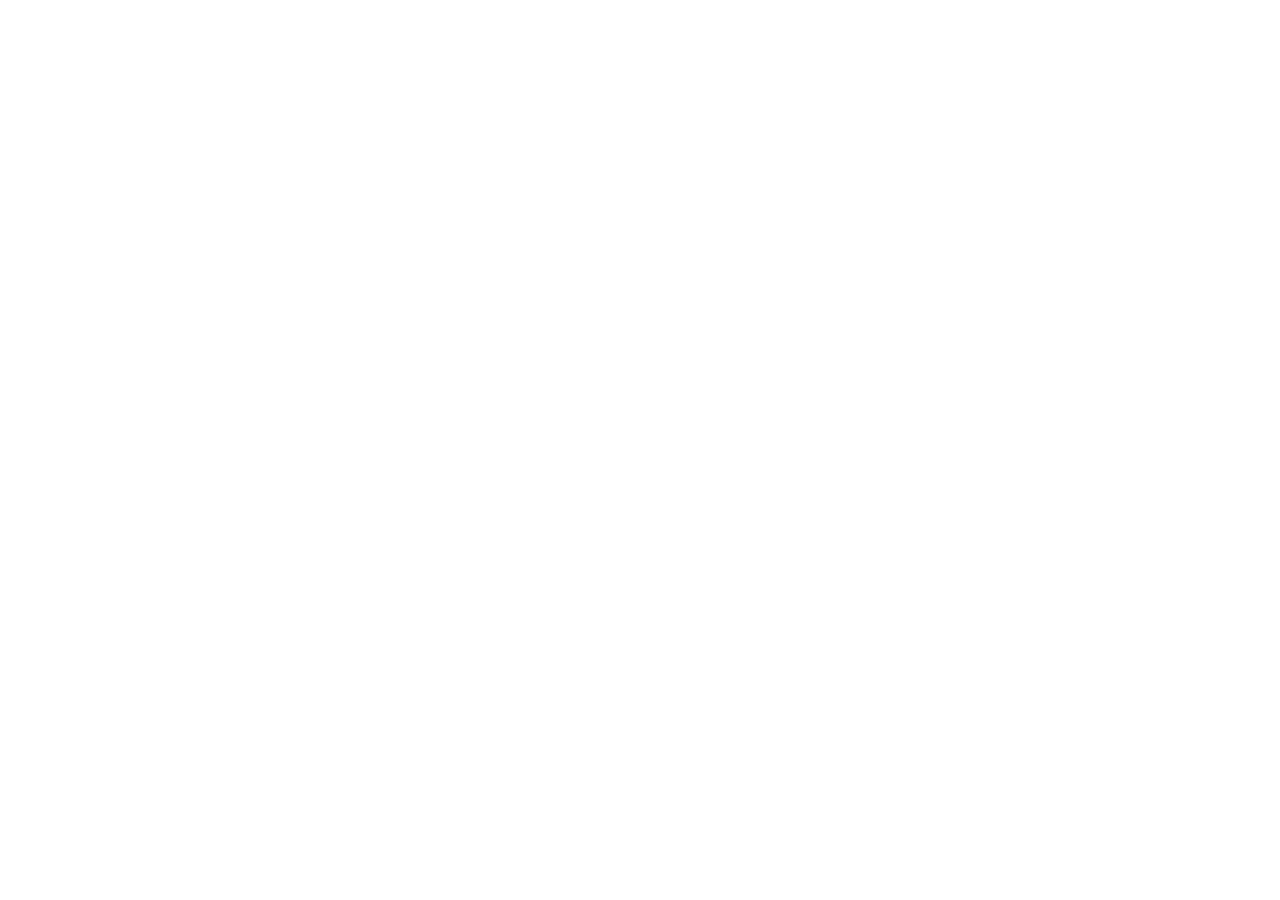
==== cssBayan/index.html @ 7f6ac358 "docs:rename title (Sat Mar 11 03:44:48 2023)" ====
<!DOCTYPE html>
<html lang="en">
<head>
    <meta charset="UTF-8">
    <meta http-equiv="X-UA-Compatible" content="IE=edge">
    <meta name="viewport" content="width=device-width, initial-scale=1.0">
    <title>cssBayan</title>
</head>
<body>
</body>
</html>
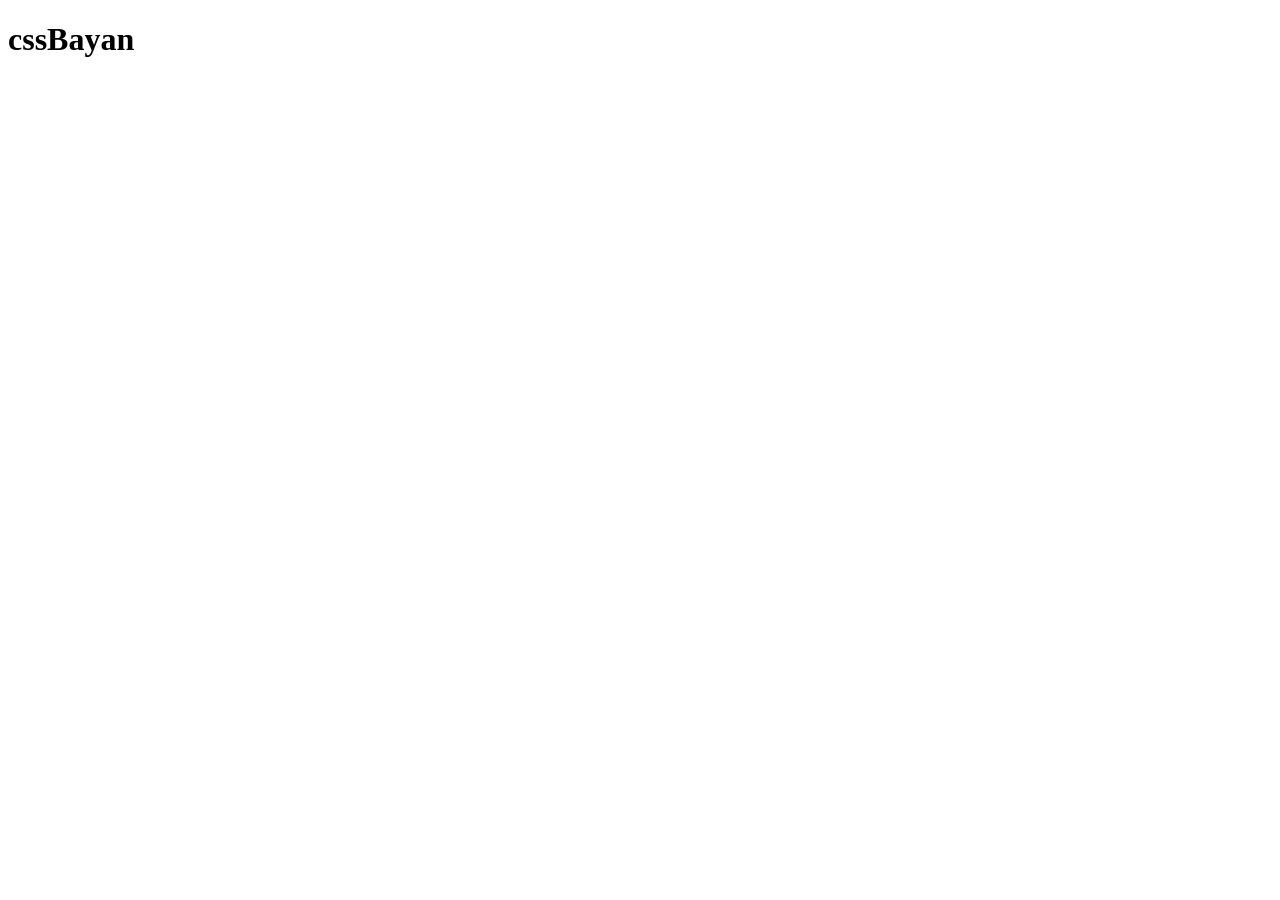
==== commit dcc47901: "feat: create header (Sat Mar 11 04:28:00 2023)" ====
--- a/cssBayan/index.html
+++ b/cssBayan/index.html
@@ -7,5 +7,8 @@
     <title>cssBayan</title>
 </head>
 <body>
+    <header>
+        <h1>cssBayan</h1>
+    </header>
 </body>
 </html>
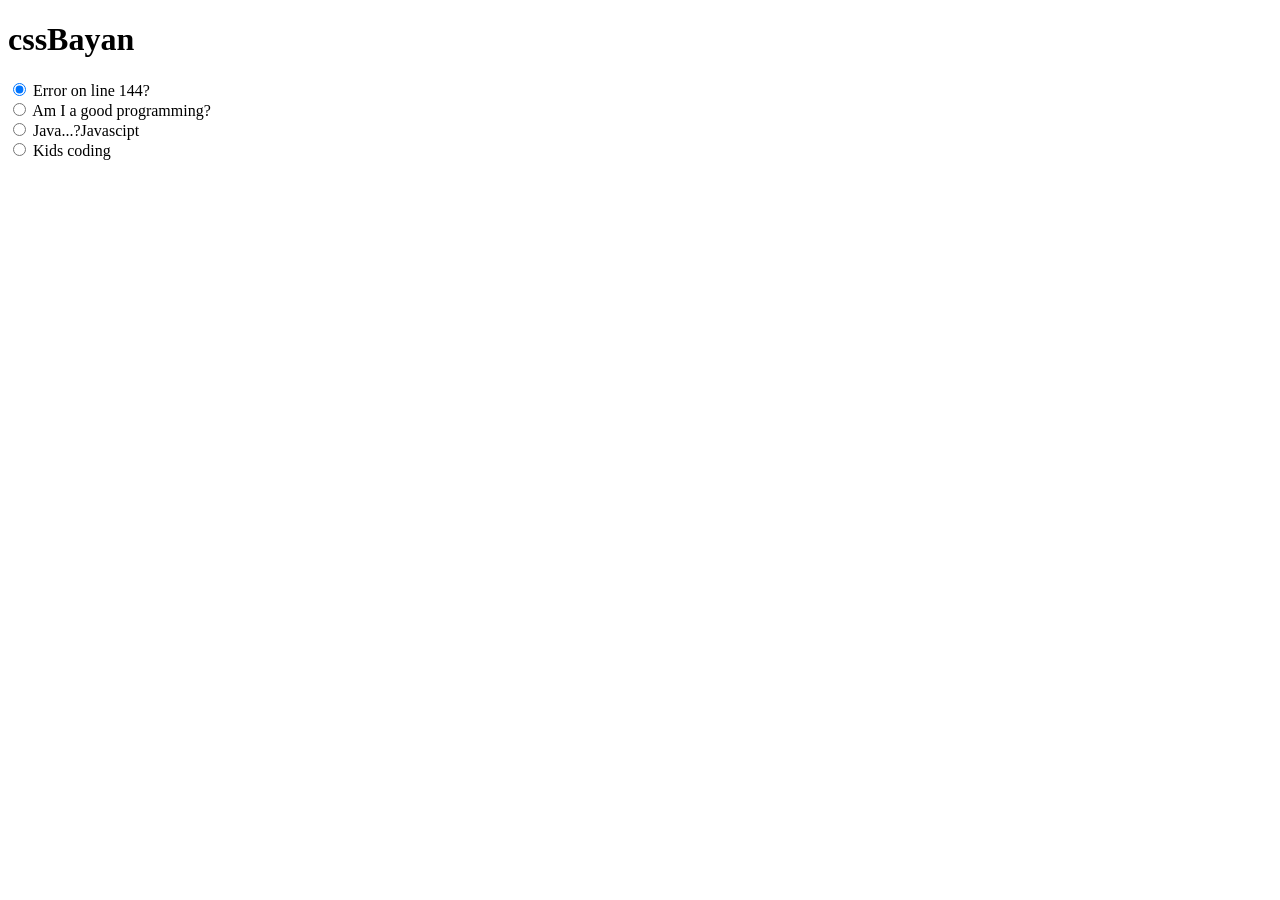
==== commit c3b309bc: "feat: create accordions inputs (03/11/2023 15:48:35)" ====
--- a/cssBayan/index.html
+++ b/cssBayan/index.html
@@ -4,11 +4,37 @@
     <meta charset="UTF-8">
     <meta http-equiv="X-UA-Compatible" content="IE=edge">
     <meta name="viewport" content="width=device-width, initial-scale=1.0">
+    <link rel="stylesheet" href="assets/css/style.css">
     <title>cssBayan</title>
 </head>
 <body>
-    <header>
-        <h1>cssBayan</h1>
+    <header class="header">
+        <h1 class="header-title">cssBayan</h1>
     </header>
+
+    <main class="main">
+        <div class="accordions">
+            <div class="accordion">
+              <input type="radio" id="accordion1" name="input" checked>
+              <label class="accordion-label" for="accordion1">Error on line 144?</label>
+              <div class="accordion-content error-meme"></div>
+            </div>
+            <div class="accordion">
+              <input type="radio" id="accordion2" name="input">
+              <label class="accordion-label" for="accordion2">Am I a good programming?</label>
+              <div class="accordion-content programming-meme"></div>
+            </div>
+            <div class="accordion">
+                <input type="radio" id="accordion3" name="input">
+                <label class="accordion-label" for="accordion3">Java...?Javascipt</label>
+                <div class="accordion-content js-meme"></div>
+              </div>
+              <div class="accordion">
+                <input type="radio" id="accordion4" name="input">
+                <label class="accordion-label" for="accordion4">Kids coding</label>
+                <div class="accordion-content kids-meme"></div>
+              </div>
+    </main>
+
 </body>
 </html>
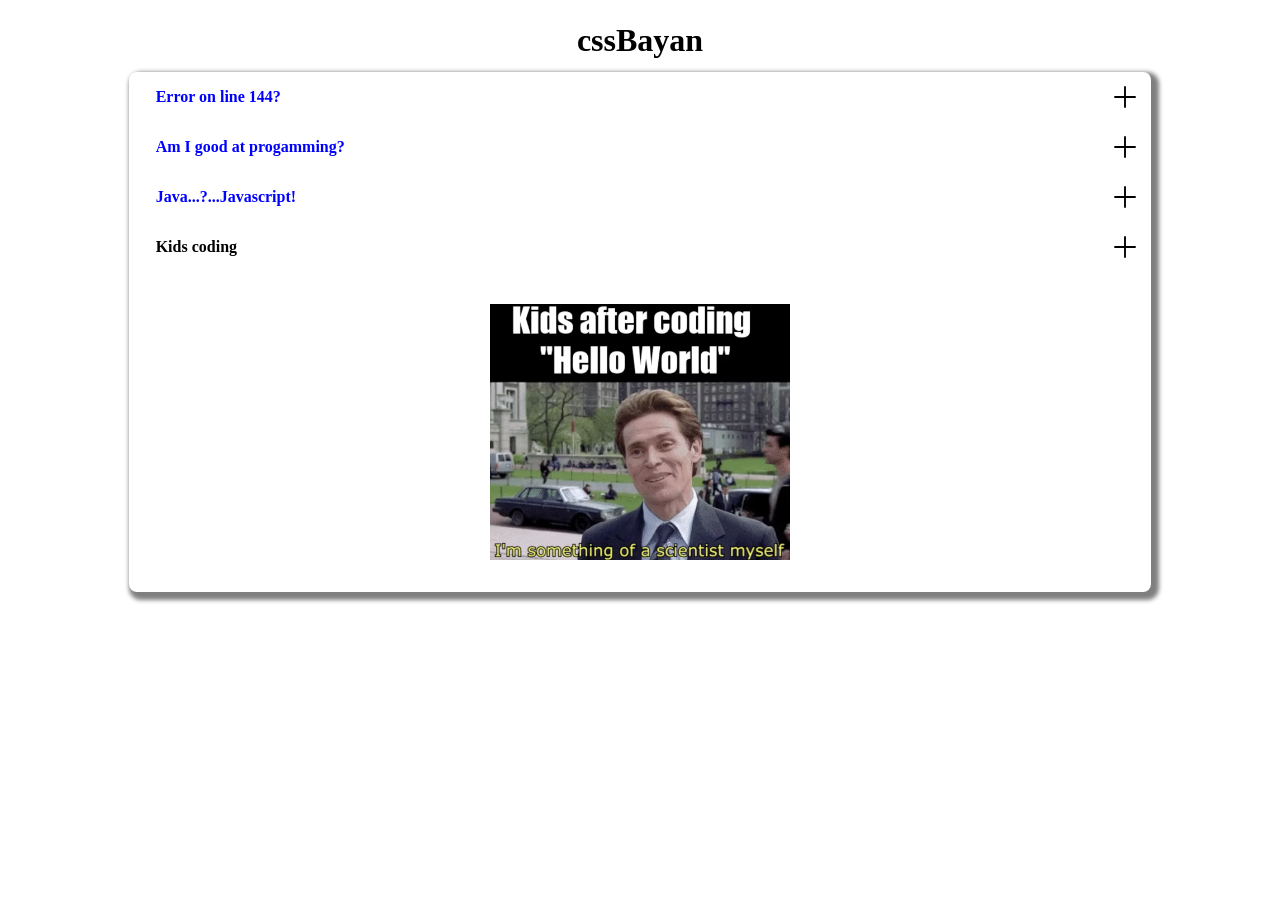
==== commit 7c999778: "feat: add css (03/11/2023 17:05:39)" ====
--- a/cssBayan/index.html
+++ b/cssBayan/index.html
@@ -16,24 +16,45 @@
         <div class="accordions">
             <div class="accordion">
               <input type="radio" id="accordion1" name="input" checked>
-              <label class="accordion-label" for="accordion1">Error on line 144?</label>
+              <div class="label-wrapper">
+                <label class="accordion-label" for="accordion1">Error on line 144?</label>
+                <div class="label-icon">
+                  <img class="img" src="assets/icon/plus-svgrepo-com.svg" alt="plus">
+                </div>
+              </div>
               <div class="accordion-content error-meme"></div>
             </div>
             <div class="accordion">
-              <input type="radio" id="accordion2" name="input">
-              <label class="accordion-label" for="accordion2">Am I a good programming?</label>
+              <input type="radio" id="accordion2" name="input" checked>
+              <div class="label-wrapper">
+                <label class="accordion-label" for="accordion2">Am I good at progamming?</label>
+                <div class="label-icon">
+                  <img class="img" src="assets/icon/plus-svgrepo-com.svg" alt="plus">
+                </div>
+              </div>
               <div class="accordion-content programming-meme"></div>
             </div>
             <div class="accordion">
-                <input type="radio" id="accordion3" name="input">
-                <label class="accordion-label" for="accordion3">Java...?Javascipt</label>
-                <div class="accordion-content js-meme"></div>
+              <input type="radio" id="accordion3" name="input" checked>
+              <div class="label-wrapper">
+                <label class="accordion-label" for="accordion3">Java...?...Javascript!</label>
+                <div class="label-icon">
+                  <img class="img" src="assets/icon/plus-svgrepo-com.svg" alt="plus">
+                </div>
               </div>
-              <div class="accordion">
-                <input type="radio" id="accordion4" name="input">
+              <div class="accordion-content js-meme"></div>
+            </div>
+            <div class="accordion">
+              <input type="radio" id="accordion4" name="input" checked>
+              <div class="label-wrapper">
                 <label class="accordion-label" for="accordion4">Kids coding</label>
-                <div class="accordion-content kids-meme"></div>
+                <div class="label-icon">
+                  <img class="img" src="assets/icon/plus-svgrepo-com.svg" alt="plus">
+                </div>
               </div>
+              <div class="accordion-content kids-meme"></div>
+            </div>
+          </div>
     </main>
 
 </body>
--- a/cssBayan/assets/css/style.css
+++ b/cssBayan/assets/css/style.css
@@ -0,0 +1,97 @@
+body {
+    color: #000;
+    padding: 0 1em 1em;
+    display: flex;
+    flex-direction: column;
+    align-items: center;
+}
+
+h1 {
+    margin: 0;
+    line-height: 2;
+    text-align: center
+}
+
+input {
+    position: absolute;
+    opacity: 0;
+    z-index: -1
+}
+.accordions {
+    justify-content: center;
+    min-width: 75vw;
+    border-radius: 8px;
+    box-shadow: 4px 4px 4px 4px rgba(0, 0, 0, .5)
+}
+
+.accordion {
+    color: blue;
+    padding: 0 1%;
+}
+.label-wrapper {
+    display: flex;
+    justify-content: space-between;
+    width: 100%;
+    height: 100%;
+}
+
+.accordion-label {
+    display: flex;
+    justify-content: space-between;
+    padding: 1em;
+    background: #fff;
+    font-weight: bold;
+    cursor: pointer
+}
+.label-icon {
+    display: flex;
+    justify-content: flex-end;
+    align-items:center;
+    width: 50%;
+    transition: all .35s
+}
+.img {
+    display: block;
+    width: 6%;
+    transition: all .35s
+}
+
+.accordion-label:hover~.accordion-content {
+    padding: 10em 0;
+}
+.accordion-content:hover {
+    padding: 10em 0;
+}
+.accordion-content {
+    max-height: 0em;
+    color:blue;
+    background-repeat: no-repeat;
+    background-size:auto 80%;
+    background-position: center;
+    transition: all .35s
+}
+.error-meme {
+    background-image: url('../img/Error.jpg');
+}
+.programming-meme {
+    background-image: url('../img/programming.jpg');
+}
+.js-meme {
+    background-image: url('../img/JavaScript.jpg');
+}
+.kids-meme {
+    background-image: url('../img/kids.webp');
+}
+
+
+input:checked~.label-wrapper {
+    color:black;
+}
+
+input:checked~.label-icon {
+    transform: rotate(45deg)
+}
+
+input:checked~.accordion-content {
+    padding: 10em 0;
+}
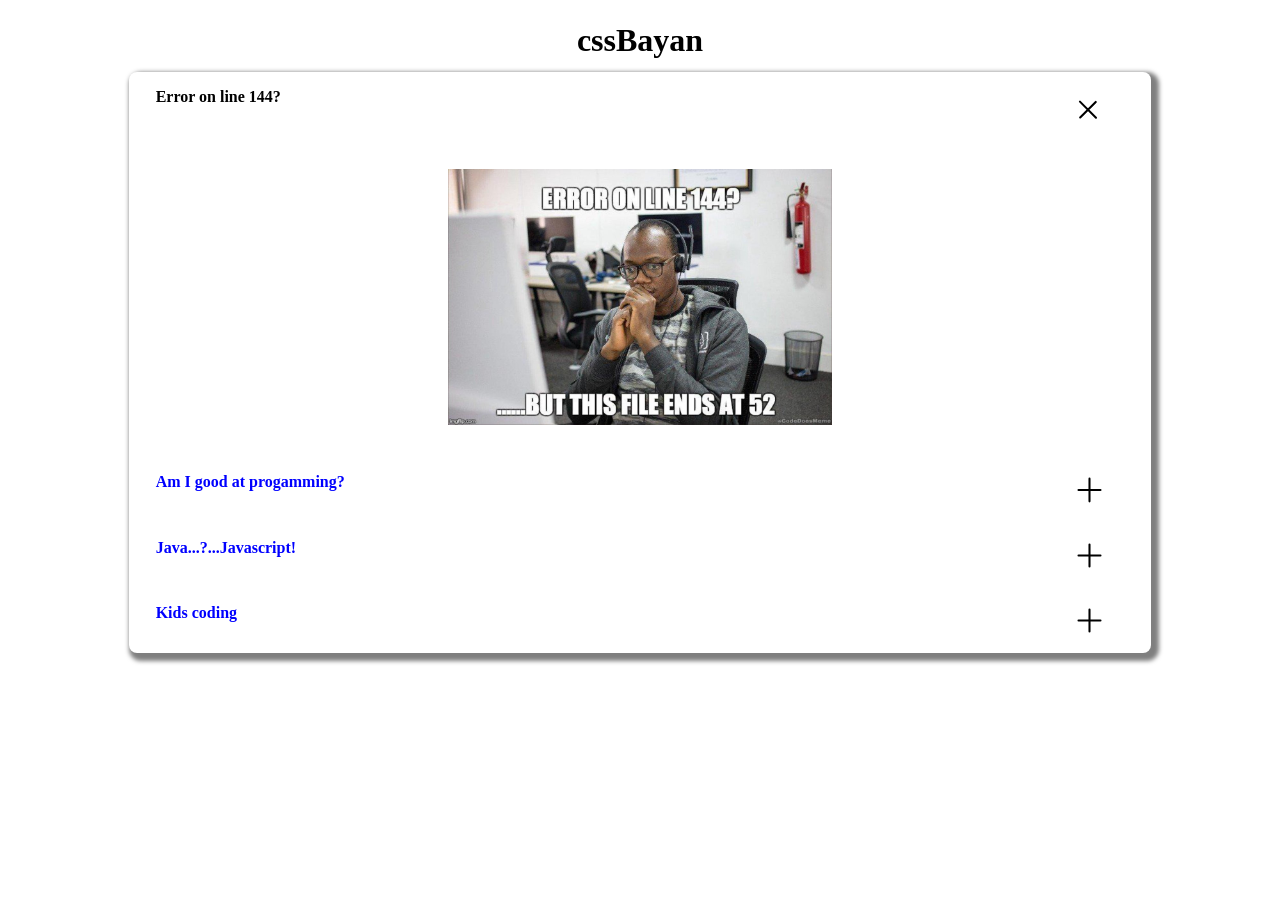
==== commit 63b7fc1d: "fix: make label-icon clickable (03/11/2023 18:16:34)" ====
--- a/cssBayan/index.html
+++ b/cssBayan/index.html
@@ -17,40 +17,44 @@
             <div class="accordion">
               <input type="radio" id="accordion1" name="input" checked>
               <div class="label-wrapper">
-                <label class="accordion-label" for="accordion1">Error on line 144?</label>
-                <div class="label-icon">
-                  <img class="img" src="assets/icon/plus-svgrepo-com.svg" alt="plus">
-                </div>
+                <label class="accordion-label" for="accordion1">Error on line 144?
+                  <div class="label-icon">
+                    <img class="img" src="assets/icon/plus-svgrepo-com.svg" alt="plus">
+                  </div>
+                </label>
               </div>
               <div class="accordion-content error-meme"></div>
             </div>
             <div class="accordion">
-              <input type="radio" id="accordion2" name="input" checked>
+              <input type="radio" id="accordion2" name="input">
               <div class="label-wrapper">
-                <label class="accordion-label" for="accordion2">Am I good at progamming?</label>
-                <div class="label-icon">
-                  <img class="img" src="assets/icon/plus-svgrepo-com.svg" alt="plus">
-                </div>
+                <label class="accordion-label" for="accordion2">Am I good at progamming?
+                  <div class="label-icon">
+                    <img class="img" src="assets/icon/plus-svgrepo-com.svg" alt="plus">
+                  </div>
+                </label>
               </div>
               <div class="accordion-content programming-meme"></div>
             </div>
             <div class="accordion">
-              <input type="radio" id="accordion3" name="input" checked>
+              <input type="radio" id="accordion3" name="input">
               <div class="label-wrapper">
-                <label class="accordion-label" for="accordion3">Java...?...Javascript!</label>
-                <div class="label-icon">
-                  <img class="img" src="assets/icon/plus-svgrepo-com.svg" alt="plus">
-                </div>
+                <label class="accordion-label" for="accordion3">Java...?...Javascript!
+                  <div class="label-icon">
+                    <img class="img" src="assets/icon/plus-svgrepo-com.svg" alt="plus">
+                  </div>
+                </label>
               </div>
               <div class="accordion-content js-meme"></div>
             </div>
             <div class="accordion">
-              <input type="radio" id="accordion4" name="input" checked>
+              <input type="radio" id="accordion4" name="input">
               <div class="label-wrapper">
-                <label class="accordion-label" for="accordion4">Kids coding</label>
-                <div class="label-icon">
-                  <img class="img" src="assets/icon/plus-svgrepo-com.svg" alt="plus">
-                </div>
+                <label class="accordion-label" for="accordion4">Kids coding
+                  <div class="label-icon">
+                    <img class="img" src="assets/icon/plus-svgrepo-com.svg" alt="plus">
+                  </div>
+                </label>
               </div>
               <div class="accordion-content kids-meme"></div>
             </div>
--- a/cssBayan/assets/css/style.css
+++ b/cssBayan/assets/css/style.css
@@ -33,6 +33,9 @@
     justify-content: space-between;
     width: 100%;
     height: 100%;
+    cursor: pointer;
+    border-top: 2px;
+    border-color: rgb(5, 93, 182);
 }
 
 .accordion-label {
@@ -41,26 +44,33 @@
     padding: 1em;
     background: #fff;
     font-weight: bold;
-    cursor: pointer
+    cursor: pointer;
+    width:95%;
 }
 .label-icon {
     display: flex;
     justify-content: flex-end;
     align-items:center;
-    width: 50%;
+    width: 5%;
     transition: all .35s
 }
 .img {
     display: block;
-    width: 6%;
-    transition: all .35s
+    width: 70%;
+    transition: all .35s;
 }
 
-.accordion-label:hover~.accordion-content {
+.label-wrapper:hover~.accordion-content {
     padding: 10em 0;
+}
+.label-wrapper:hover .label-icon{
+    transform: rotate(45deg);
 }
 .accordion-content:hover {
     padding: 10em 0;
+}
+.accordion:hover .label-wrapper .label-icon{
+    transform: rotate(45deg);
 }
 .accordion-content {
     max-height: 0em;
@@ -82,16 +92,17 @@
 .kids-meme {
     background-image: url('../img/kids.webp');
 }
-
-
 input:checked~.label-wrapper {
     color:black;
 }
 
-input:checked~.label-icon {
-    transform: rotate(45deg)
+input:checked~.label-wrapper .label-icon {
+    transform: rotate(45deg);
 }
 
 input:checked~.accordion-content {
     padding: 10em 0;
 }
+
+
+
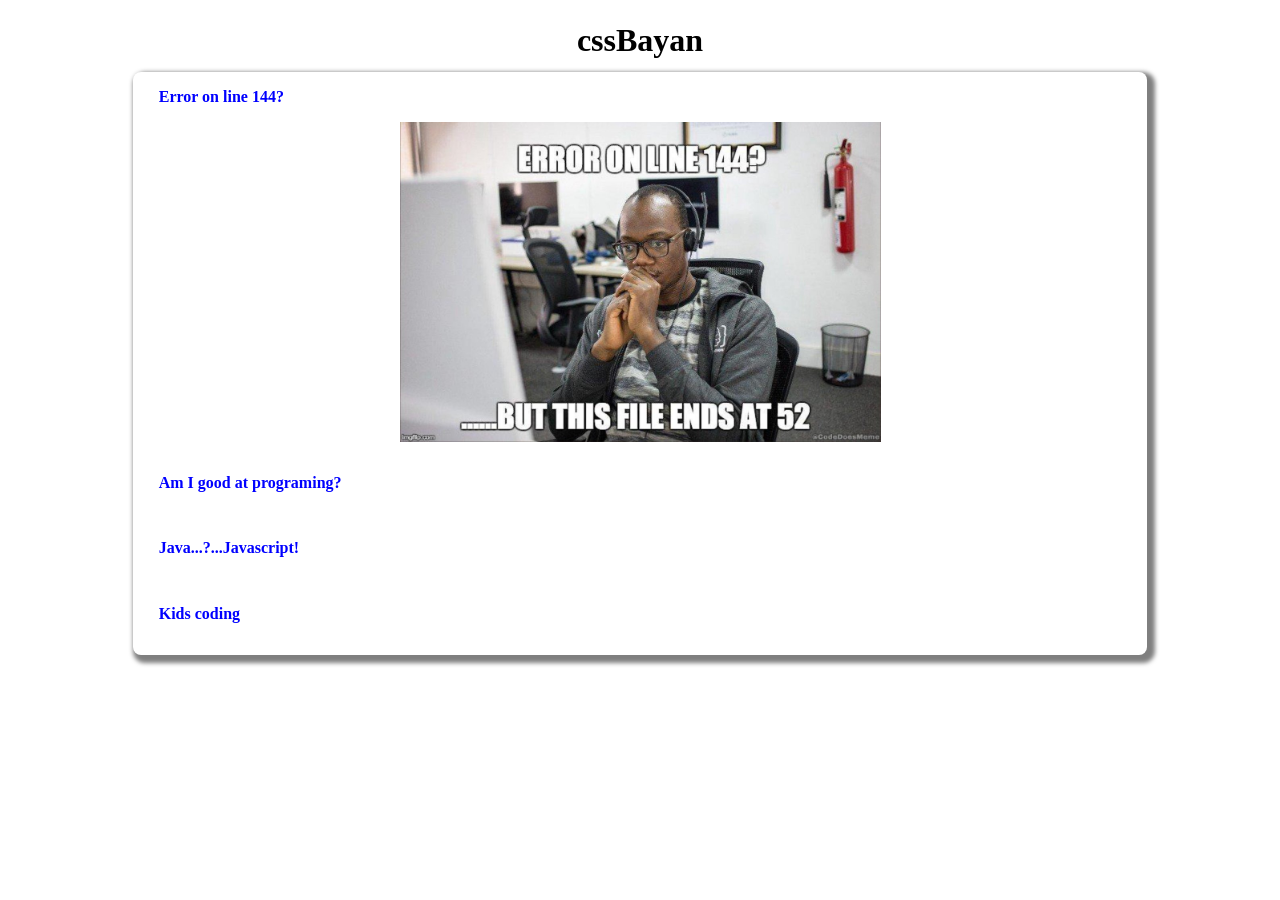
==== commit 2e647d43: "fix: make meme image  clickable (03/11/2023 18:59:39)" ====
--- a/cssBayan/index.html
+++ b/cssBayan/index.html
@@ -16,47 +16,51 @@
         <div class="accordions">
             <div class="accordion">
               <input type="radio" id="accordion1" name="input" checked>
-              <div class="label-wrapper">
-                <label class="accordion-label" for="accordion1">Error on line 144?
-                  <div class="label-icon">
-                    <img class="img" src="assets/icon/plus-svgrepo-com.svg" alt="plus">
+                <label class="accordion-label" for="accordion1">
+                  <div class="label-wrapper">
+                    Error on line 144?
+                    <div class="label-icon">
+                      <img class="img" src="assets/icon/plus-svgrepo-com.svg" alt="plus">
+                    </div>
                   </div>
+                  <div class="accordion-content error-meme"></div>
                 </label>
-              </div>
-              <div class="accordion-content error-meme"></div>
             </div>
             <div class="accordion">
               <input type="radio" id="accordion2" name="input">
-              <div class="label-wrapper">
-                <label class="accordion-label" for="accordion2">Am I good at progamming?
-                  <div class="label-icon">
-                    <img class="img" src="assets/icon/plus-svgrepo-com.svg" alt="plus">
+                <label class="accordion-label" for="accordion2">
+                  <div class="label-wrapper">
+                    Am I good at programing?
+                    <div class="label-icon">
+                      <img class="img" src="assets/icon/plus-svgrepo-com.svg" alt="plus">
+                    </div>
                   </div>
+                  <div class="accordion-content programming-meme"></div>
                 </label>
-              </div>
-              <div class="accordion-content programming-meme"></div>
             </div>
             <div class="accordion">
               <input type="radio" id="accordion3" name="input">
-              <div class="label-wrapper">
-                <label class="accordion-label" for="accordion3">Java...?...Javascript!
-                  <div class="label-icon">
-                    <img class="img" src="assets/icon/plus-svgrepo-com.svg" alt="plus">
+                <label class="accordion-label" for="accordion3">
+                  <div class="label-wrapper">
+                    Java...?...Javascript!
+                    <div class="label-icon">
+                      <img class="img" src="assets/icon/plus-svgrepo-com.svg" alt="plus">
+                    </div>
                   </div>
+                  <div class="accordion-content js-meme"></div>
                 </label>
-              </div>
-              <div class="accordion-content js-meme"></div>
             </div>
             <div class="accordion">
               <input type="radio" id="accordion4" name="input">
-              <div class="label-wrapper">
-                <label class="accordion-label" for="accordion4">Kids coding
-                  <div class="label-icon">
-                    <img class="img" src="assets/icon/plus-svgrepo-com.svg" alt="plus">
+                <label class="accordion-label" for="accordion4">
+                  <div class="label-wrapper">
+                    Kids coding
+                    <div class="label-icon">
+                      <img class="img" src="assets/icon/plus-svgrepo-com.svg" alt="plus">
+                    </div>
                   </div>
+                  <div class="accordion-content kids-meme"></div>
                 </label>
-              </div>
-              <div class="accordion-content kids-meme"></div>
             </div>
           </div>
     </main>
--- a/cssBayan/assets/css/style.css
+++ b/cssBayan/assets/css/style.css
@@ -40,18 +40,20 @@
 
 .accordion-label {
     display: flex;
+    flex-direction: column;
     justify-content: space-between;
     padding: 1em;
     background: #fff;
     font-weight: bold;
     cursor: pointer;
-    width:95%;
+    margin: 0;
 }
 .label-icon {
     display: flex;
     justify-content: flex-end;
     align-items:center;
     width: 5%;
+    opacity: 0;
     transition: all .35s
 }
 .img {
@@ -59,14 +61,20 @@
     width: 70%;
     transition: all .35s;
 }
+.accordions:hover .label-wrapper .label-icon {
+    opacity: 1;
+}
+.accordions:hover .accordion {
+    color:#000;
+}
 
 .label-wrapper:hover~.accordion-content {
     padding: 10em 0;
 }
-.label-wrapper:hover .label-icon{
+/* .label-wrapper:hover .label-icon{
     transform: rotate(45deg);
-}
-.accordion-content:hover {
+} */
+.accordion:hover .accordion-content {
     padding: 10em 0;
 }
 .accordion:hover .label-wrapper .label-icon{
@@ -76,7 +84,7 @@
     max-height: 0em;
     color:blue;
     background-repeat: no-repeat;
-    background-size:auto 80%;
+    background-size:auto 100%;
     background-position: center;
     transition: all .35s
 }
@@ -96,11 +104,11 @@
     color:black;
 }
 
-input:checked~.label-wrapper .label-icon {
+input:checked~.accordion-label .label-wrapper .label-icon {
     transform: rotate(45deg);
 }
 
-input:checked~.accordion-content {
+input:checked~.accordion-label .accordion-content {
     padding: 10em 0;
 }
 
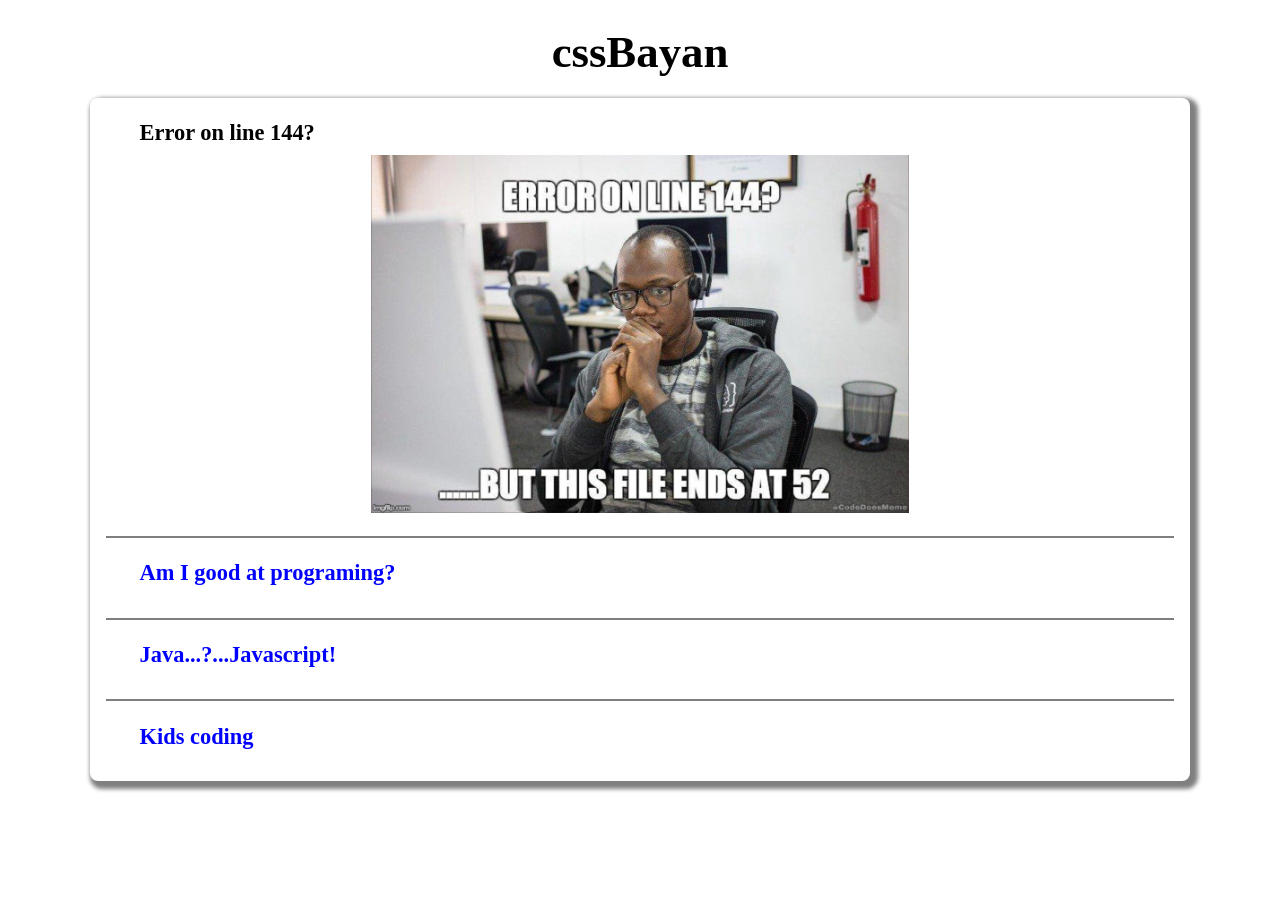
==== commit 45043c17: "refactor:restore folder cssBayan (03/12/2023 21:51:33)" ====
--- a/cssBayan/index.html
+++ b/cssBayan/index.html
@@ -64,6 +64,5 @@
             </div>
           </div>
     </main>
-
 </body>
 </html>
--- a/cssBayan/assets/css/style.css
+++ b/cssBayan/assets/css/style.css
@@ -4,12 +4,14 @@
     display: flex;
     flex-direction: column;
     align-items: center;
+    font-size: 1.6rem;
 }
 
 h1 {
     margin: 0;
     line-height: 2;
-    text-align: center
+    text-align: center;
+    font-size: 3.2rem;
 }
 
 input {
@@ -18,6 +20,9 @@
     z-index: -1
 }
 .accordions {
+    display: flex;
+    flex-direction: column;
+    align-items: center;
     justify-content: center;
     min-width: 75vw;
     border-radius: 8px;
@@ -27,15 +32,17 @@
 .accordion {
     color: blue;
     padding: 0 1%;
+    width: 95%;
+    border-top: 2px solid rgba(0, 0, 0, 0.5);
+}
+.accordion:nth-child(1){
+    border-top:none;
 }
 .label-wrapper {
     display: flex;
     justify-content: space-between;
     width: 100%;
     height: 100%;
-    cursor: pointer;
-    border-top: 2px;
-    border-color: rgb(5, 93, 182);
 }
 
 .accordion-label {
@@ -54,12 +61,20 @@
     align-items:center;
     width: 5%;
     opacity: 0;
-    transition: all .35s
+    transition: all .5s
 }
 .img {
     display: block;
     width: 70%;
-    transition: all .35s;
+    transition: all .5s;
+}
+.accordion-content {
+    max-height: 0em;
+    color:blue;
+    background-repeat: no-repeat;
+    background-size:auto 100%;
+    background-position: center;
+    transition: all .5s
 }
 .accordions:hover .label-wrapper .label-icon {
     opacity: 1;
@@ -67,26 +82,12 @@
 .accordions:hover .accordion {
     color:#000;
 }
-
-.label-wrapper:hover~.accordion-content {
-    padding: 10em 0;
-}
-/* .label-wrapper:hover .label-icon{
-    transform: rotate(45deg);
-} */
 .accordion:hover .accordion-content {
     padding: 10em 0;
 }
 .accordion:hover .label-wrapper .label-icon{
     transform: rotate(45deg);
-}
-.accordion-content {
-    max-height: 0em;
-    color:blue;
-    background-repeat: no-repeat;
-    background-size:auto 100%;
-    background-position: center;
-    transition: all .35s
+    transition: all .5s
 }
 .error-meme {
     background-image: url('../img/Error.jpg');
@@ -106,11 +107,72 @@
 
 input:checked~.accordion-label .label-wrapper .label-icon {
     transform: rotate(45deg);
+    transition: all .5s
 }
 
 input:checked~.accordion-label .accordion-content {
     padding: 10em 0;
 }
-
-
-
+input:checked~.accordion-label{
+    color:#000;
+}
+@media (max-width: 1440px){
+    body {
+        font-size: 1.4rem;
+    }
+    h1 {
+        font-size: 2.8rem;
+    }
+    .accordion:hover .accordion-content {
+        padding: 8em 0;
+    }
+    input:checked~.accordion-label .accordion-content {
+        padding: 8em 0;
+    }
+}
+@media (max-width: 991px){
+    body {
+        font-size: 1.2rem;
+    }
+    h1 {
+        font-size: 2.4rem;
+    }
+    .label-icon{
+        opacity: 1;
+    }
+    .accordion {
+        color:#000;
+    }
+    .accordion:hover .accordion-content {
+        padding: 0 0;
+    }
+    .accordion:hover .label-wrapper .label-icon{
+        transform: none;
+    }
+    .accordions:hover .accordion {
+        color:inherit;
+    }
+    input:checked~.accordion-label .accordion-content {
+        padding: 7em 0;
+    }
+    .label-icon {
+        width: 6%;
+    }
+    .accordion-label {
+        cursor:auto;
+    }
+}
+@media (max-width: 575px){
+    body {
+        font-size: 1rem;
+    }
+    h1 {
+        font-size: 2rem;
+    }
+    input:checked~.accordion-label .accordion-content {
+        padding: 5.5em 0;
+    }
+    .label-icon {
+        width: 12%;
+    }
+}
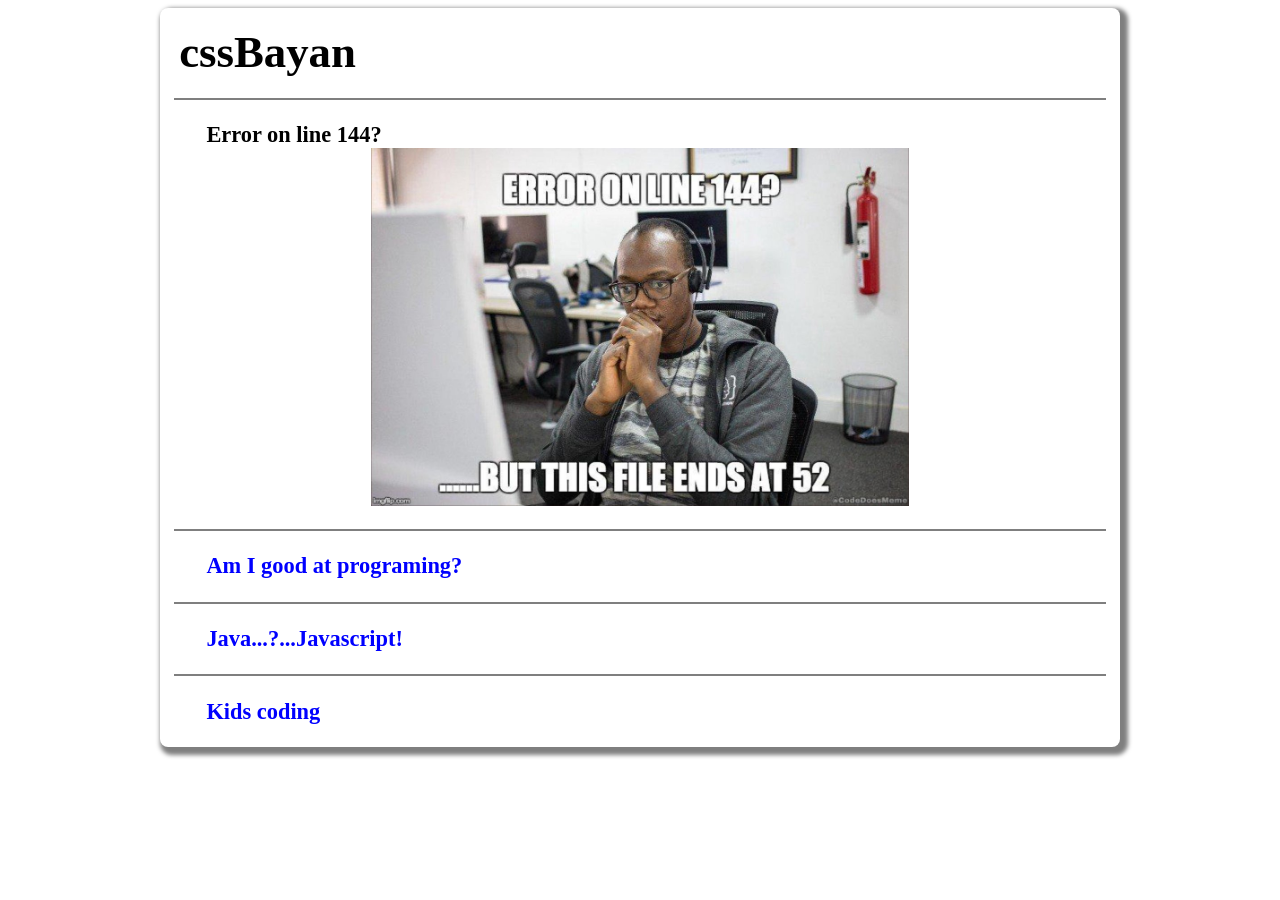
==== commit c04e125c: "fix:fix position of title and replace img by icons FontsAwesome(03/12/2023 23:01:47)" ====
--- a/cssBayan/index.html
+++ b/cssBayan/index.html
@@ -4,23 +4,21 @@
     <meta charset="UTF-8">
     <meta http-equiv="X-UA-Compatible" content="IE=edge">
     <meta name="viewport" content="width=device-width, initial-scale=1.0">
+    <link rel="stylesheet" href="https://cdnjs.cloudflare.com/ajax/libs/font-awesome/6.3.0/css/all.min.css">
     <link rel="stylesheet" href="assets/css/style.css">
     <title>cssBayan</title>
 </head>
 <body>
-    <header class="header">
-        <h1 class="header-title">cssBayan</h1>
-    </header>
-
     <main class="main">
-        <div class="accordions">
+      <div class="accordions">
+          <h1 class="header-title">cssBayan</h1>
             <div class="accordion">
               <input type="radio" id="accordion1" name="input" checked>
                 <label class="accordion-label" for="accordion1">
                   <div class="label-wrapper">
                     Error on line 144?
                     <div class="label-icon">
-                      <img class="img" src="assets/icon/plus-svgrepo-com.svg" alt="plus">
+                      <i class="fa-solid fa-plus"></i>
                     </div>
                   </div>
                   <div class="accordion-content error-meme"></div>
@@ -32,7 +30,7 @@
                   <div class="label-wrapper">
                     Am I good at programing?
                     <div class="label-icon">
-                      <img class="img" src="assets/icon/plus-svgrepo-com.svg" alt="plus">
+                      <i class="fa-solid fa-plus"></i>
                     </div>
                   </div>
                   <div class="accordion-content programming-meme"></div>
@@ -44,7 +42,7 @@
                   <div class="label-wrapper">
                     Java...?...Javascript!
                     <div class="label-icon">
-                      <img class="img" src="assets/icon/plus-svgrepo-com.svg" alt="plus">
+                      <i class="fa-solid fa-plus"></i>
                     </div>
                   </div>
                   <div class="accordion-content js-meme"></div>
@@ -56,7 +54,7 @@
                   <div class="label-wrapper">
                     Kids coding
                     <div class="label-icon">
-                      <img class="img" src="assets/icon/plus-svgrepo-com.svg" alt="plus">
+                      <i class="fa-solid fa-plus"></i>
                     </div>
                   </div>
                   <div class="accordion-content kids-meme"></div>
--- a/cssBayan/assets/css/style.css
+++ b/cssBayan/assets/css/style.css
@@ -6,12 +6,16 @@
     align-items: center;
     font-size: 1.6rem;
 }
+header {
+    min-width: 75vw;
+}
 
 h1 {
-    margin: 0;
+    margin: 0 2%;
     line-height: 2;
-    text-align: center;
+    text-align: left;
     font-size: 3.2rem;
+    align-self: flex-start;
 }
 
 input {
@@ -57,16 +61,11 @@
 }
 .label-icon {
     display: flex;
-    justify-content: flex-end;
+    justify-content: center;
     align-items:center;
     width: 5%;
     opacity: 0;
     transition: all .5s
-}
-.img {
-    display: block;
-    width: 70%;
-    transition: all .5s;
 }
 .accordion-content {
     max-height: 0em;
@@ -88,6 +87,12 @@
 .accordion:hover .label-wrapper .label-icon{
     transform: rotate(45deg);
     transition: all .5s
+}
+.accordion-label:active{
+    color:blue;
+}
+.accordion-label:active{
+    color:blue;
 }
 .error-meme {
     background-image: url('../img/Error.jpg');
